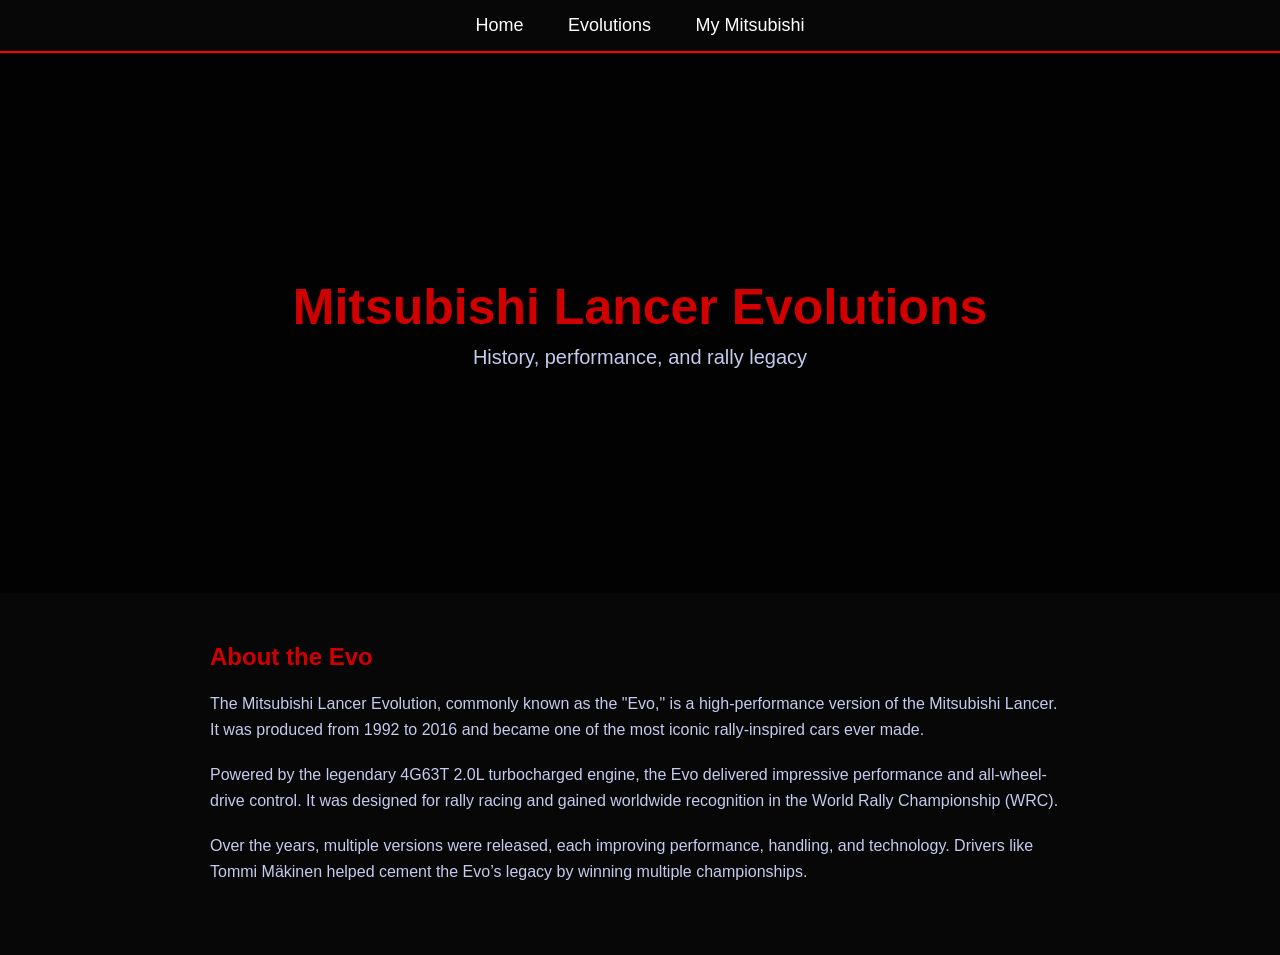
==== index.html @ 5d885aa8 "Version 6 Fixed information and last photo. also fixed the index thingy" ====
<!DOCTYPE html>
<html lang="en">
<head>
  <meta charset="UTF-8">
  <title>Home</title>
  <link rel="stylesheet" href="styles.css">
</head>
<body>
  <header class="navbar">
    <nav class="nav-links">
      <a href="index.html">Home</a>
      <a href="evolutions.html">Evolutions</a>
      <a href="my-mitsubishi.html">My Mitsubishi</a>
    </nav>
  </header> 
  <section class="hero">
    <div class="hero-content">
      <h1>Mitsubishi Lancer Evolutions</h1>
      <p>History, performance, and rally legacy</p>
    </div>
  </section> 
  <section class="content">
    <h2>About the Evo</h2>

    <p>
      The Mitsubishi Lancer Evolution, commonly known as the "Evo," is a high-performance version of the Mitsubishi Lancer. It was produced from 1992 to 2016 and became one of the most iconic rally-inspired cars ever made.
    </p>

    <p>
      Powered by the legendary 4G63T 2.0L turbocharged engine, the Evo delivered impressive performance and all-wheel-drive control. It was designed for rally racing and gained worldwide recognition in the World Rally Championship (WRC).
    </p>

    <p>
      Over the years, multiple versions were released, each improving performance, handling, and technology. Drivers like Tommi Mäkinen helped cement the Evo’s legacy by winning multiple championships.
    </p>

  </section>
</body>
</html>
---- styles.css ----
* {
  margin: 0;
  padding: 0;
  box-sizing: border-box;
  font-family: Arial, sans-serif;
}

body {
  background-color: #070707;
  color: #C6CAED;
}

.navbar {
  background-color: #070707;
  padding: 15px 0;
  text-align: center;
  border-bottom: 2px solid #960200;
}
.nav-links a {
  position: relative;
  color: #C6CAED;
  text-decoration: none;
  margin: 0 25px;
  font-size: 18px;
  font-weight: 500;
  transition: 0.3s;
}
.nav-links a:hover {
  color: #D00000;
  text-shadow: 0 0 8px #D00000;
}
.nav-links a::after {
  content: "";
  position: absolute;
  left: 0;
  bottom: -6px;
  width: 0%;
  height: 2px;
  background-color: #D00000;
  transition: 0.3s ease;
}
.nav-links a:hover::after {
  width: 100%;
}
.nav-links a.active {
  color: #D00000;
}
.nav-links a.active::after {
  width: 100%;
}
.hero {
  height: 60vh;
  background: linear-gradient(rgba(0,0,0,0.7), rgba(0,0,0,0.7)),
              url('evo.jpg');
  background-size: cover;
  background-position: center;
  display: flex;
  justify-content: center;
  align-items: center;
  text-align: center;
}
.hero-content h1 {
  font-size: 50px;
  color: #D00000;
}
.hero-content p {
  margin-top: 10px;
  font-size: 20px;
}
.content {
  padding: 50px 20px;
  max-width: 900px;
  margin: auto;
}
.content h2 {
  color: #D00000;
  margin-bottom: 20px;
}
.content p {
  margin-bottom: 20px;
  line-height: 1.6;
}
.timeline {
  width: 100%;
}
.evo-section {
  display: flex;
  width: 100%;
  min-height: 70vh; 
}
.evo-section.reverse {
  flex-direction: row-reverse;
}
.evo-image {
  width: 50%;
}
.evo-image img {
  width: 100%;
  height: 100%;
  object-fit: cover; 
}
.evo-text {
  width: 50%;
  padding: 60px;
  display: flex;
  flex-direction: column;
  justify-content: center;
}
.evo-text h2 {
  color: #D00000;
  font-size: 40px;
  margin-bottom: 20px;
}
.evo-text p {
  font-size: 18px;
  margin-bottom: 10px;
}
.evo-section {
  border-bottom: 1px solid #222;
}
.flip{
  transform: scaleX(-1);
}
* {
  margin: 0;
  padding: 0;
  box-sizing: border-box;
  font-family: Arial, sans-serif;
}
body {
  background-color: #070707;
  color: #C6CAED;
}
.navbar {
  text-align: center;
  padding: 15px 0;
  border-bottom: 2px solid red;
}
.nav-links a {
  color: white;
  margin: 0 20px;
  text-decoration: none;
}
.nav-links a:hover {
  color: red;
}
.car-section {
  display: flex;
  align-items: center;
  justify-content: center;
  gap: 50px;
  padding: 60px;
}

.car-image img {
  width: 500px;
  max-width: 100%;
  border-radius: 12px;
}

/* TEXT */
.car-info {
  max-width: 550px;
}

.car-info h1 {
  color: red;
  font-size: 48px;
}

.car-info h2 {
  margin-bottom: 20px;
  color: #aaa;
}

.car-info p {
  line-height: 1.6;
  margin-bottom: 15px;
}

/* BOXES */
.info-boxes {
  display: flex;
  gap: 20px;
  margin-top: 30px;
}

.box {
  background: #111;
  padding: 20px;
  border-radius: 10px;
  flex: 1;
  border: 1px solid #222;
}

.box h3 {
  color: red;
  margin-bottom: 10px;
}

.box ul {
  padding-left: 15px;
}

.box li {
  margin-bottom: 5px;
}

/* MOBILE */
@media (max-width: 900px) {
  .car-section {
    flex-direction: column;
    text-align: center;
  }

  .info-boxes {
    flex-direction: column;
  }
}
img {
  border-radius: 12px;
}
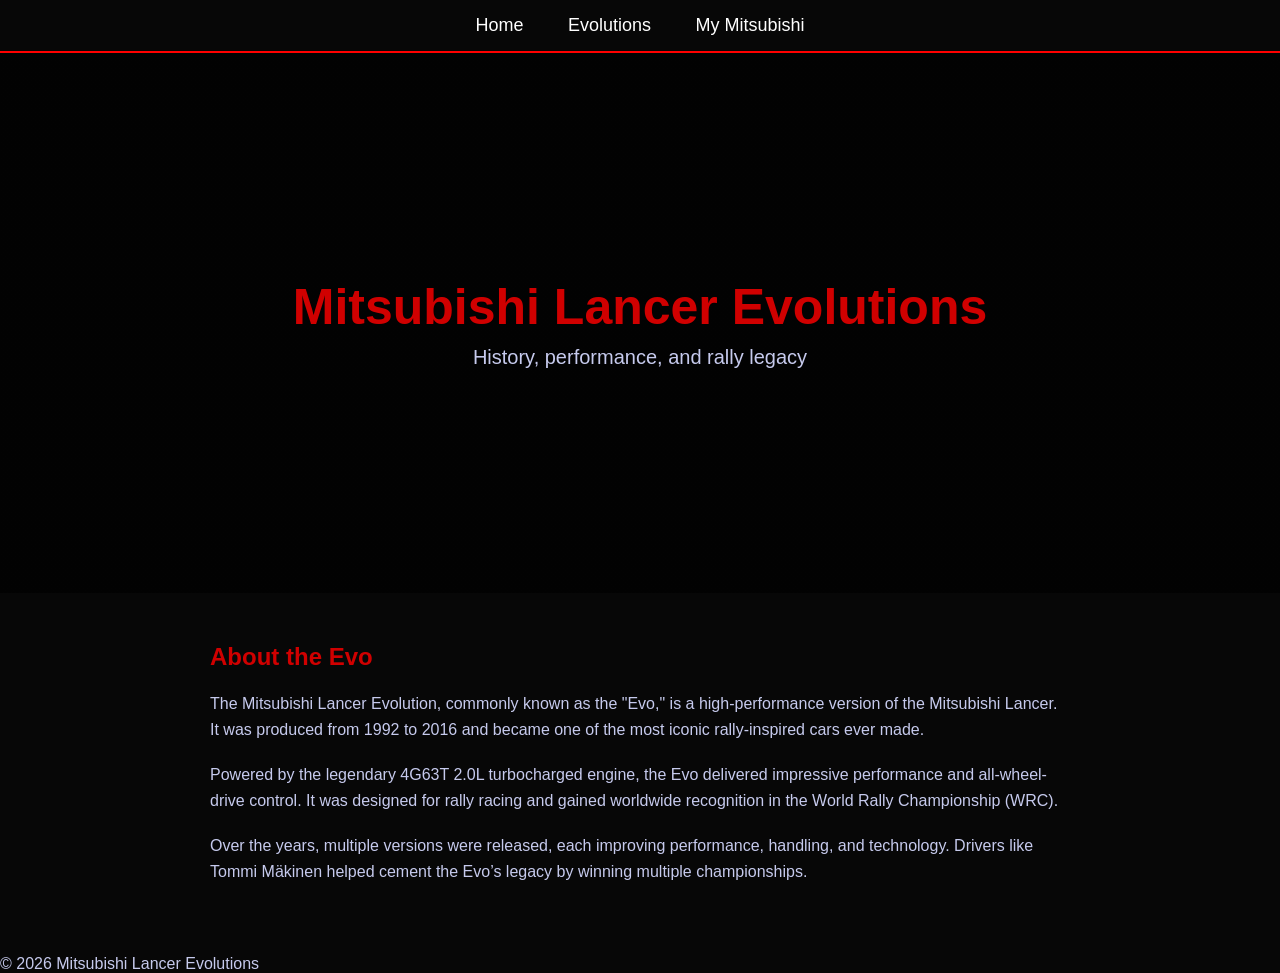
==== commit 448047c4: "Red boarder Co-authored-by: Copilot <copilot@github.com>" ====
--- a/index.html
+++ b/index.html
@@ -35,5 +35,10 @@
     </p>
 
   </section>
+
+  <footer class="footer">
+    <p>&copy; 2026 Mitsubishi Lancer Evolutions</p>
+  </footer>
+
 </body>
 </html>
--- a/styles.css
+++ b/styles.css
@@ -220,4 +220,8 @@
 }
 img {
   border-radius: 12px;
+}
+.car-img {
+  border: 3px solid red;
+  border-radius: 15px;
 }
